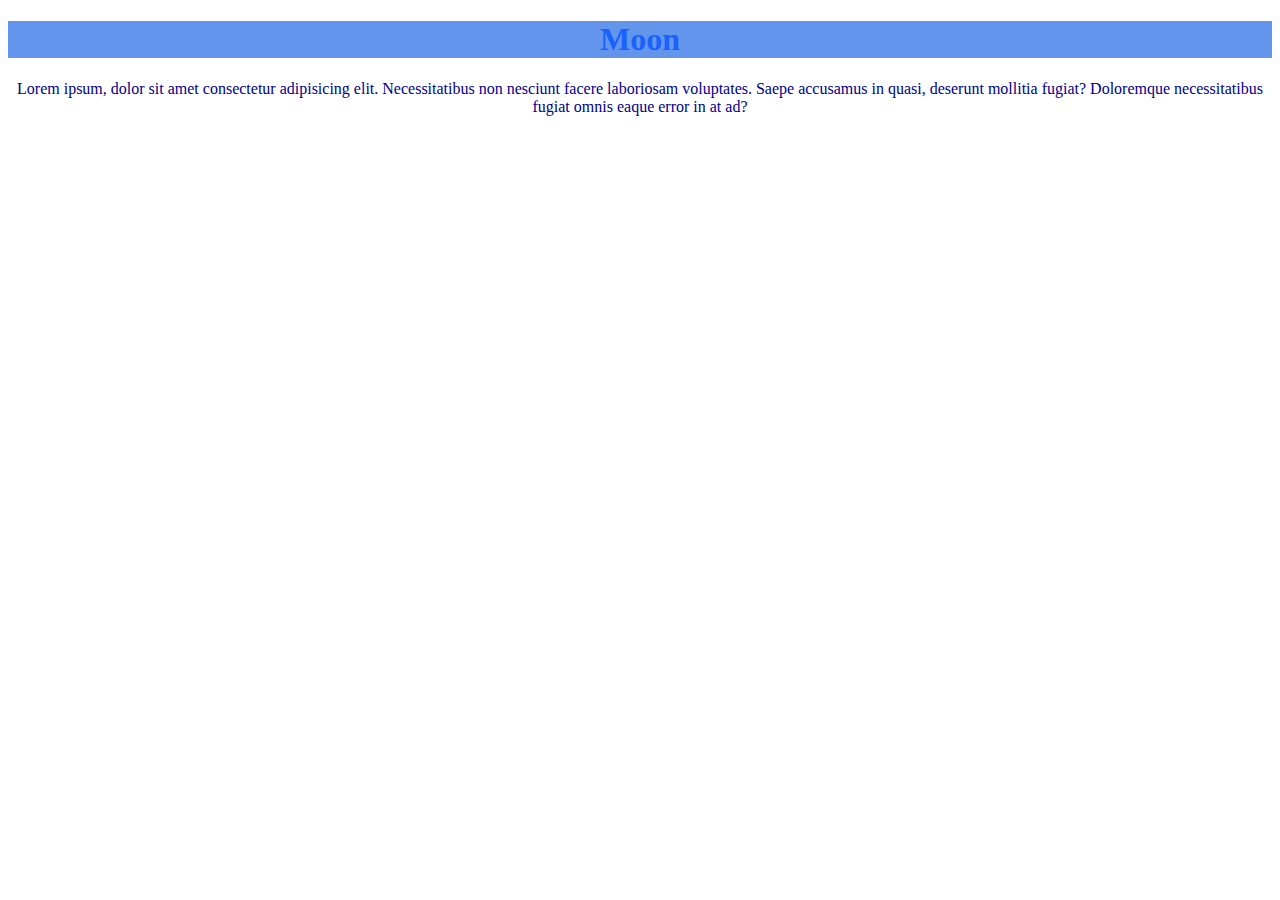
==== index.html @ a3b7b574 "first Commit" ====
<!DOCTYPE html>
<html lang="en">

<head>
    <meta charset="UTF-8">
    <meta name="viewport" content="width=device-width, initial-scale=1.0">
    <title>Document</title>
</head>

<body>
    <h1 style=" color:rgba(0, 81, 255, 0.762);background-color: cornflowerblue;text-align: center;">Moon</h1>
    <p style="color:darkblue; text-align: center;">Lorem ipsum, dolor sit amet consectetur adipisicing elit. Necessitatibus non nesciunt facere laboriosam
        voluptates. Saepe accusamus in quasi, deserunt mollitia fugiat? Doloremque necessitatibus fugiat omnis eaque
        error in at ad?</p>
</body>

</html>
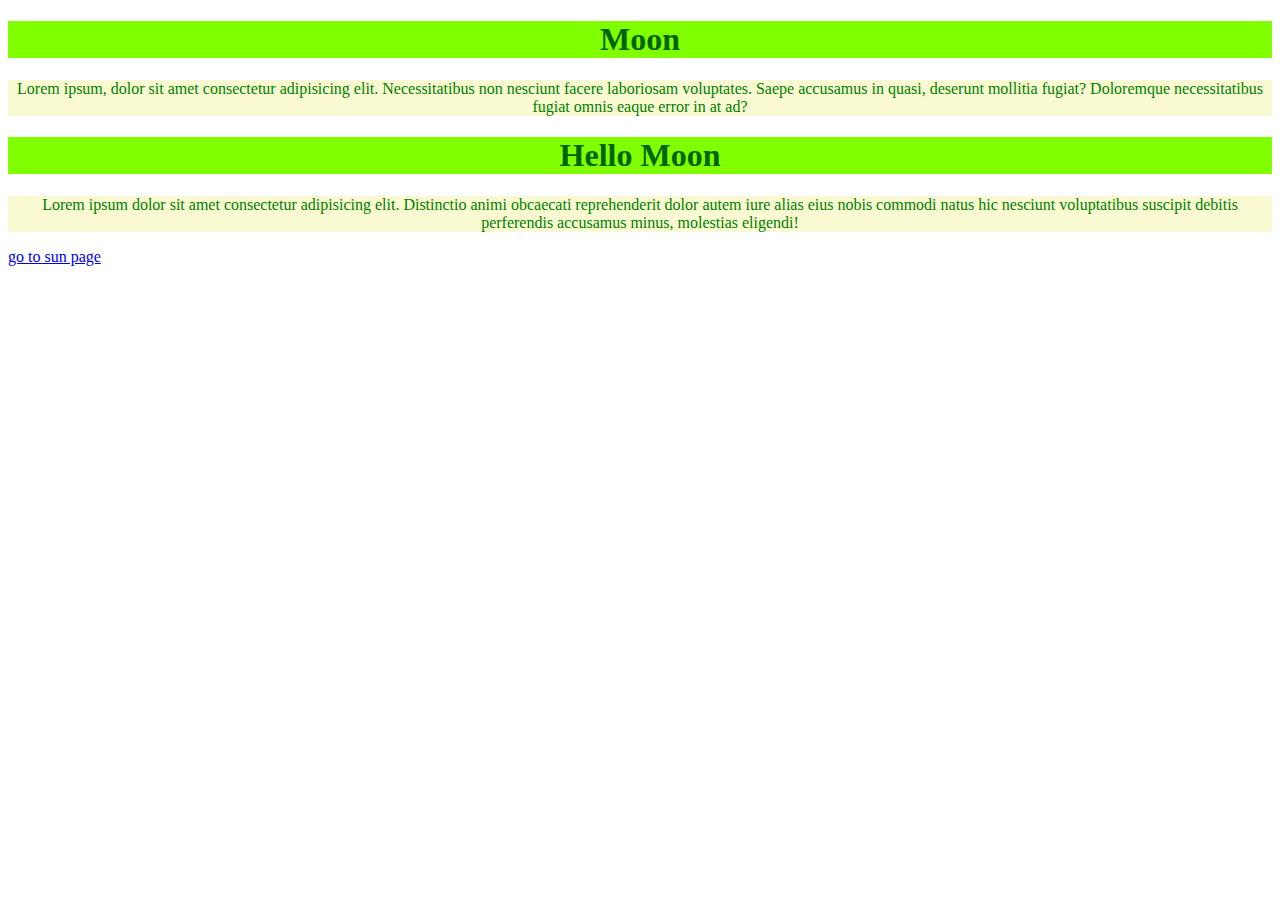
==== commit 80487807: "2nd commit" ====
--- a/index.html
+++ b/index.html
@@ -5,13 +5,19 @@
     <meta charset="UTF-8">
     <meta name="viewport" content="width=device-width, initial-scale=1.0">
     <title>Document</title>
+    <link rel="stylesheet" href="css/style.css">
+
 </head>
 
 <body>
-    <h1 style=" color:rgba(0, 81, 255, 0.762);background-color: cornflowerblue;text-align: center;">Moon</h1>
-    <p style="color:darkblue; text-align: center;">Lorem ipsum, dolor sit amet consectetur adipisicing elit. Necessitatibus non nesciunt facere laboriosam
+    <h1>Moon</h1>
+    <p>Lorem ipsum, dolor sit amet consectetur adipisicing elit. Necessitatibus non nesciunt facere laboriosam
         voluptates. Saepe accusamus in quasi, deserunt mollitia fugiat? Doloremque necessitatibus fugiat omnis eaque
         error in at ad?</p>
+
+        <h1>Hello Moon</h1>
+            <p>Lorem ipsum dolor sit amet consectetur adipisicing elit. Distinctio animi obcaecati reprehenderit dolor autem iure alias eius nobis commodi natus hic nesciunt voluptatibus suscipit debitis perferendis accusamus minus, molestias eligendi!</p>
+        <a href="sun.html">go to sun page</a>
 </body>
 
 </html>--- a/css/style.css
+++ b/css/style.css
@@ -0,0 +1,12 @@
+        h1{
+            color: darkgreen;
+            background-color: chartreuse;
+            text-align: center;
+        }
+        p{
+            color: green;
+            background-color: lightgoldenrodyellow;
+            text-align: center;
+        }
+
+    